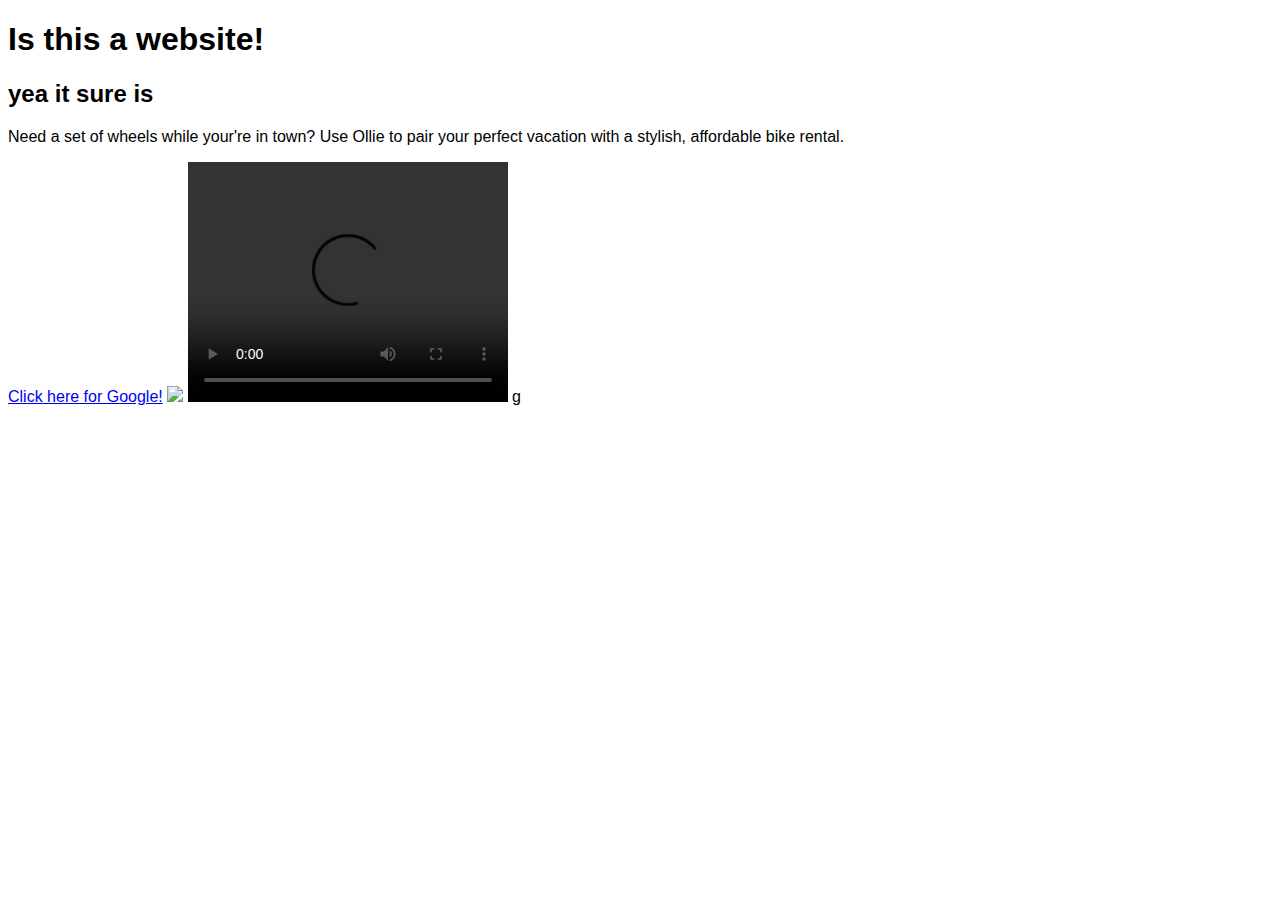
==== Codecademy/make_a_website/saffy_index.html @ a6e56480 "edit" ====
<!DOCTYPE html>
<html>
<head>
	<title>Bike Sharing</title>
	<meta charset="utf-8"/>
	<link rel="stylesheet" type="text/css" href="main.css">
</head>
<body>
	<h1>Is this a website!</h1>
	<h2>yea it sure is</h2>

	<p> Need a set of wheels while your're in town? Use Ollie to pair your perfect vacation with a stylish, affordable bike rental.</p>
<a href="http://google.com">Click here for Google!</a>

<img src="https://s3.amazonaws.com/codecademy-content/projects/make-a-website/lesson-1/bikes1.jpg"/>
<video width="320" height="240" controls>
  <source src="video-url.mp4" type="video/mp4">
</video>
</body>
</html>
g
---- Codecademy/make_a_website/main.css ----
body {
  font-family: 'Roboto', sans-serif;
  font-weight: 300;
}

header {
  padding: 20px 0;
}

header .row,
footer .row {
  display: flex;
  align-items: center;
}

header h1 {
  font-weight: 700;
  margin: 0;
}

header nav {
  display: flex;
  justify-content: flex-end;
}

header p {
  padding: 0 20px;
  margin: 0;
}

.jumbotron {
  display: flex;
  align-items: center;
  background-image: url('https://s3.amazonaws.com/codecademy-content/projects/make-a-website/lesson-4/jumbotron.jpg');
  background-size: cover;
  color: #ffffff;
  height: 500px;
  text-shadow: 0.25px 0.25px 0.25px #000000;
}

.jumbotron h2 {
  font-size: 60px;
  font-weight: 700;
  margin: 0;
  color: #fff;
}

.jumbotron h3 {
  margin: 0 0 20px;
  color: #fff;
}

section .row img {
  margin: 0 0 30px;
  width: 100%;
}

.col-md-6 {
  margin: 0 0 30px;
}

.btn.btn-primary {
  border-radius: 2px;
  border: 0px;
  color: #fbd1d5;
  text-shadow: none;
  background-color: #ffffff;
}

.btn.btn-primary:hover {
  color: #ffffff;
  background-color: #fbd1d5;
}

.btn-secondary {
  background-color: #E8DFE0;
  color: #ffffff;
  margin: 0 0 30px;
}

footer {
  font-size: 12px;
  padding: 20px 0;
}

footer .col-sm-8 {
  display: flex;
  justify-content: flex-end;
}

footer ul {
  list-style: none;
}

footer li img {
  width: 32px;
  height: 32px;
}
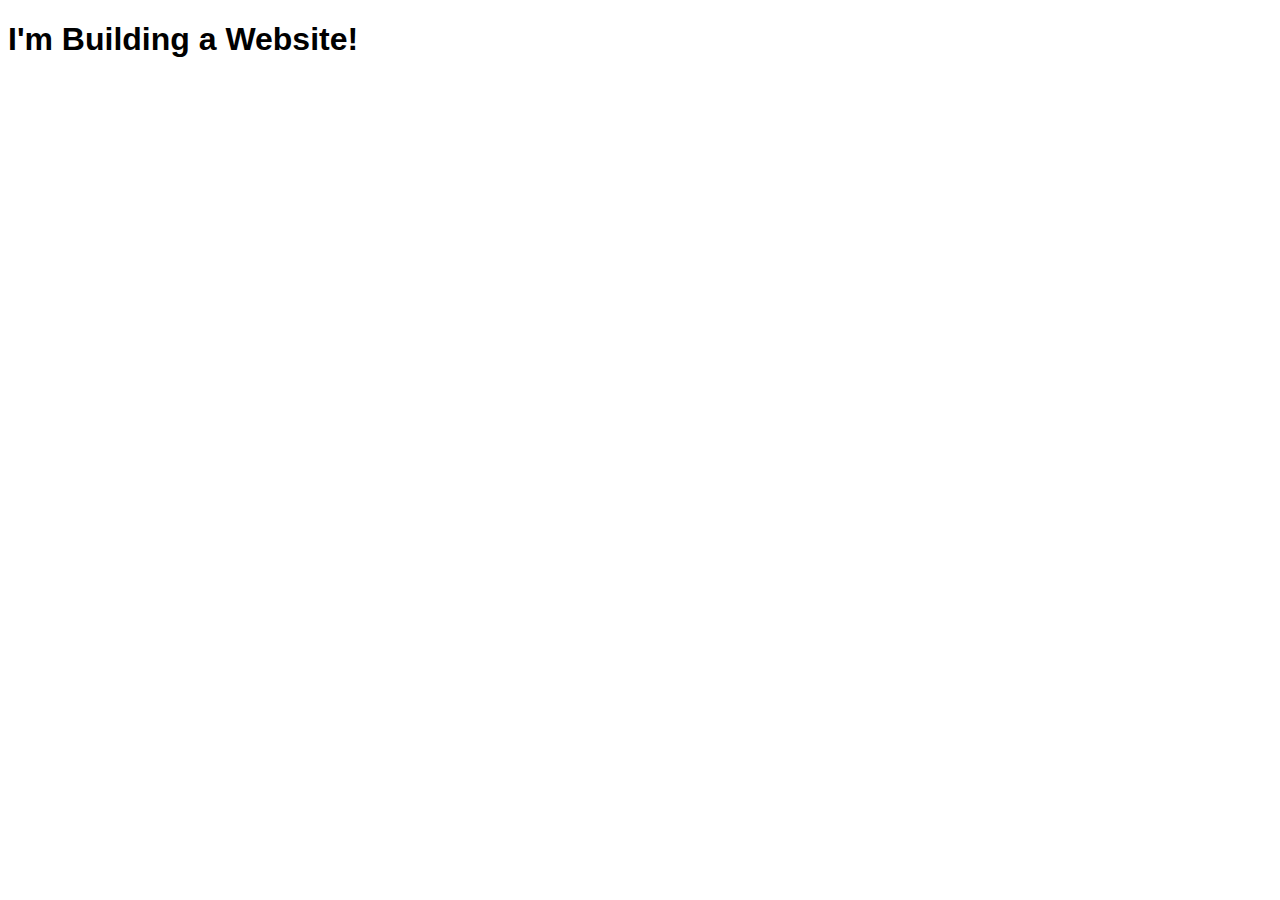
==== commit 18b8efb7: "editt" ====
--- a/Codecademy/make_a_website/saffy_index.html
+++ b/Codecademy/make_a_website/saffy_index.html
@@ -1,21 +1,11 @@
 <!DOCTYPE html>
 <html>
 <head>
-	<title>Bike Sharing</title>
+	<title>Not Ollie Bike Sharing</title>
 	<meta charset="utf-8"/>
 	<link rel="stylesheet" type="text/css" href="main.css">
 </head>
 <body>
-	<h1>Is this a website!</h1>
-	<h2>yea it sure is</h2>
-
-	<p> Need a set of wheels while your're in town? Use Ollie to pair your perfect vacation with a stylish, affordable bike rental.</p>
-<a href="http://google.com">Click here for Google!</a>
-
-<img src="https://s3.amazonaws.com/codecademy-content/projects/make-a-website/lesson-1/bikes1.jpg"/>
-<video width="320" height="240" controls>
-  <source src="video-url.mp4" type="video/mp4">
-</video>
+	<h1>I'm Building a Website!</h1>
 </body>
 </html>
-g
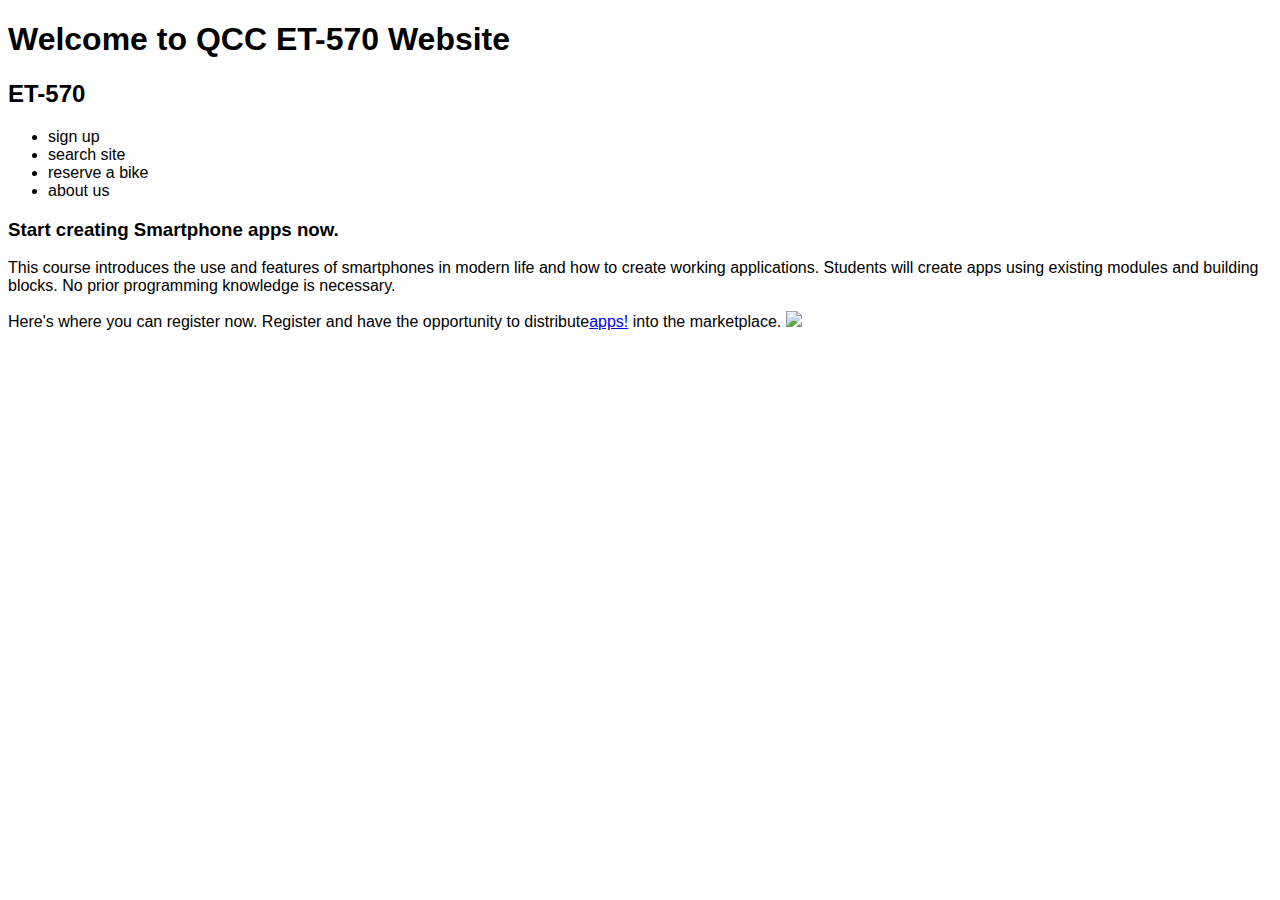
==== commit 9044fb06: "update" ====
--- a/Codecademy/make_a_website/saffy_index.html
+++ b/Codecademy/make_a_website/saffy_index.html
@@ -1,11 +1,31 @@
 <!DOCTYPE html>
 <html>
 <head>
-	<title>Not Ollie Bike Sharing</title>
+	<title>ET-570: Creating Smartphone Apps</title>
 	<meta charset="utf-8"/>
 	<link rel="stylesheet" type="text/css" href="main.css">
 </head>
 <body>
-	<h1>I'm Building a Website!</h1>
+	<h1>Welcome to QCC ET-570 Website</h1>
+
+	<h2>ET-570</h2>
+  <ul>
+  <li>sign up</li>
+  <li>search site</li>
+  <li>reserve a bike</li>
+  <li>about us</li>
+</ul>
+<h3>Start creating Smartphone apps now.</h3>
+
+<p>This course introduces the use and features of smartphones in modern life and
+	how to create working applications.
+	Students will create apps using existing modules and building blocks.
+	No prior programming knowledge is necessary.</p>
+Here's where you can register now.
+
+Register and have the opportunity to distribute<a href="http://www.qcc.cuny.edu/engtech/syllabi/ET570.html">apps!</a> into the marketplace.
+
+<img src="https://www.rsteencaribbean.com/wp-content/uploads/2014/06/three-apps-stress-free-cape2-650x400.jpg"/>
+
 </body>
 </html>
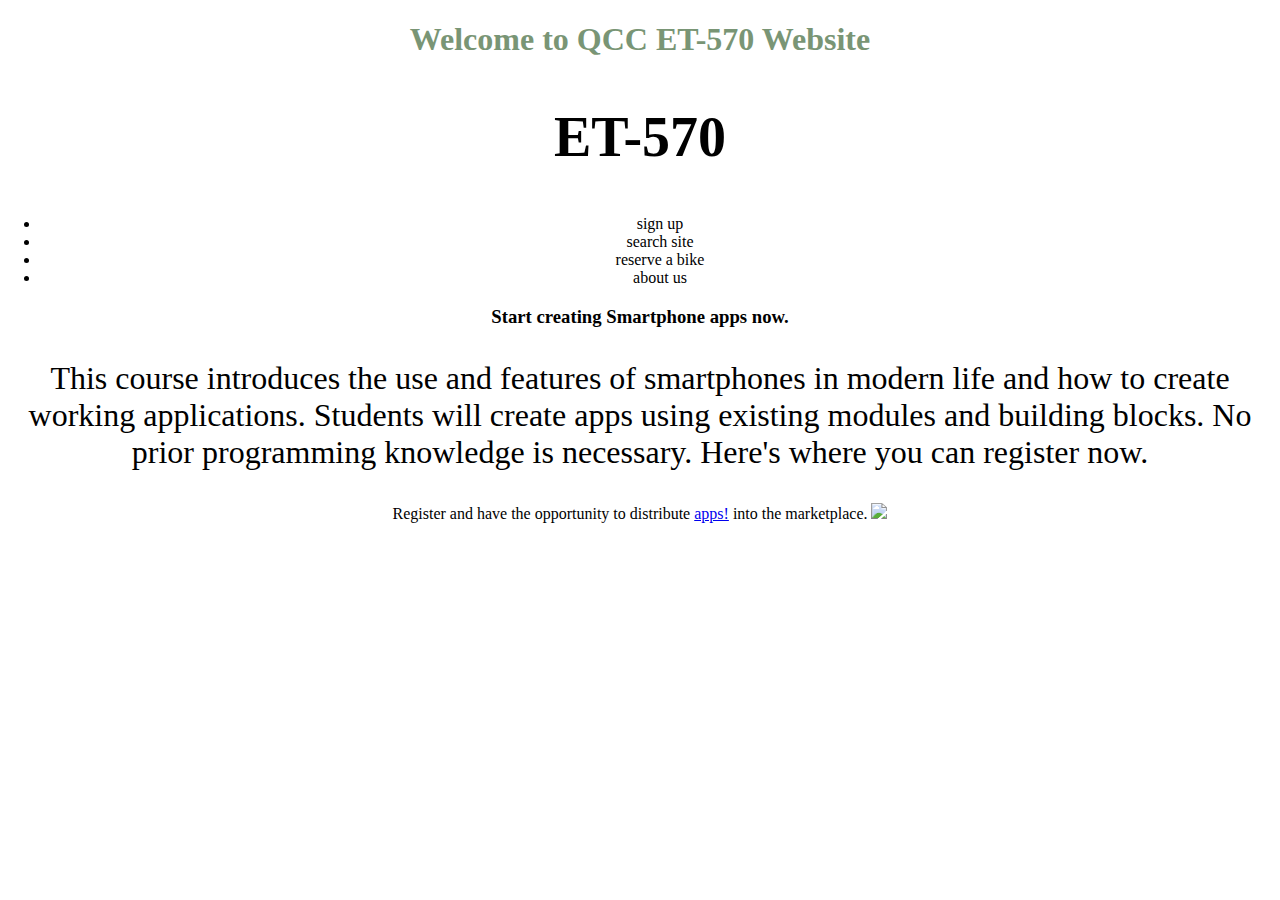
==== commit 1cf68fc6: "edit" ====
--- a/Codecademy/make_a_website/saffy_index.html
+++ b/Codecademy/make_a_website/saffy_index.html
@@ -20,12 +20,14 @@
 <p>This course introduces the use and features of smartphones in modern life and
 	how to create working applications.
 	Students will create apps using existing modules and building blocks.
-	No prior programming knowledge is necessary.</p>
-Here's where you can register now.
+	No prior programming knowledge is necessary.
+	Here's where you can register now.</p>
 
-Register and have the opportunity to distribute<a href="http://www.qcc.cuny.edu/engtech/syllabi/ET570.html">apps!</a> into the marketplace.
+Register and have the opportunity to distribute <a href="http://www.qcc.cuny.edu/engtech/syllabi/ET570.html">apps!</a> into the marketplace.
 
 <img src="https://www.rsteencaribbean.com/wp-content/uploads/2014/06/three-apps-stress-free-cape2-650x400.jpg"/>
 
+
+
 </body>
 </html>
--- a/Codecademy/make_a_website/main.css
+++ b/Codecademy/make_a_website/main.css
@@ -1,98 +1,40 @@
 body {
-  font-family: 'Roboto', sans-serif;
-  font-weight: 300;
+	height: 100%;
+	margin: 0;
+	text-align: center;
+	width: 100%;
 }
 
-header {
-  padding: 20px 0;
+h1 {
+	font-size: 32px;
+  font-family: Palatino, 'Palatino Linotype', serif;
+  color: rgb(121,149,117);
 }
 
-header .row,
-footer .row {
-  display: flex;
-  align-items: center;
+h2 {
+	font-size: 56px;
 }
 
-header h1 {
-  font-weight: 700;
-  margin: 0;
+
+.hero {
+	padding: 250px 0;
+	margin: 30px;
+  font-family: 'Trebuchet MS', Helvetica, sans-serif;
+  background-image: url("https://s3.amazonaws.com/codecademy-content/projects/make-a-website/lesson-2/bg.jpg");
+  background-size: cover;
+  color: #ffffff;
 }
 
-header nav {
-  display: flex;
-  justify-content: flex-end;
+
+p {
+  font-size: 2rem;
 }
 
-header p {
-  padding: 0 20px;
-  margin: 0;
+.hero a {
+	color: #00FFAA;
+	font-size: 1.25em;
+	text-decoration: none;
 }
-
-.jumbotron {
-  display: flex;
-  align-items: center;
-  background-image: url('https://s3.amazonaws.com/codecademy-content/projects/make-a-website/lesson-4/jumbotron.jpg');
-  background-size: cover;
-  color: #ffffff;
-  height: 500px;
-  text-shadow: 0.25px 0.25px 0.25px #000000;
+#footer {
+  font-size:0.75rem;
 }
-
-.jumbotron h2 {
-  font-size: 60px;
-  font-weight: 700;
-  margin: 0;
-  color: #fff;
-}
-
-.jumbotron h3 {
-  margin: 0 0 20px;
-  color: #fff;
-}
-
-section .row img {
-  margin: 0 0 30px;
-  width: 100%;
-}
-
-.col-md-6 {
-  margin: 0 0 30px;
-}
-
-.btn.btn-primary {
-  border-radius: 2px;
-  border: 0px;
-  color: #fbd1d5;
-  text-shadow: none;
-  background-color: #ffffff;
-}
-
-.btn.btn-primary:hover {
-  color: #ffffff;
-  background-color: #fbd1d5;
-}
-
-.btn-secondary {
-  background-color: #E8DFE0;
-  color: #ffffff;
-  margin: 0 0 30px;
-}
-
-footer {
-  font-size: 12px;
-  padding: 20px 0;
-}
-
-footer .col-sm-8 {
-  display: flex;
-  justify-content: flex-end;
-}
-
-footer ul {
-  list-style: none;
-}
-
-footer li img {
-  width: 32px;
-  height: 32px;
-}
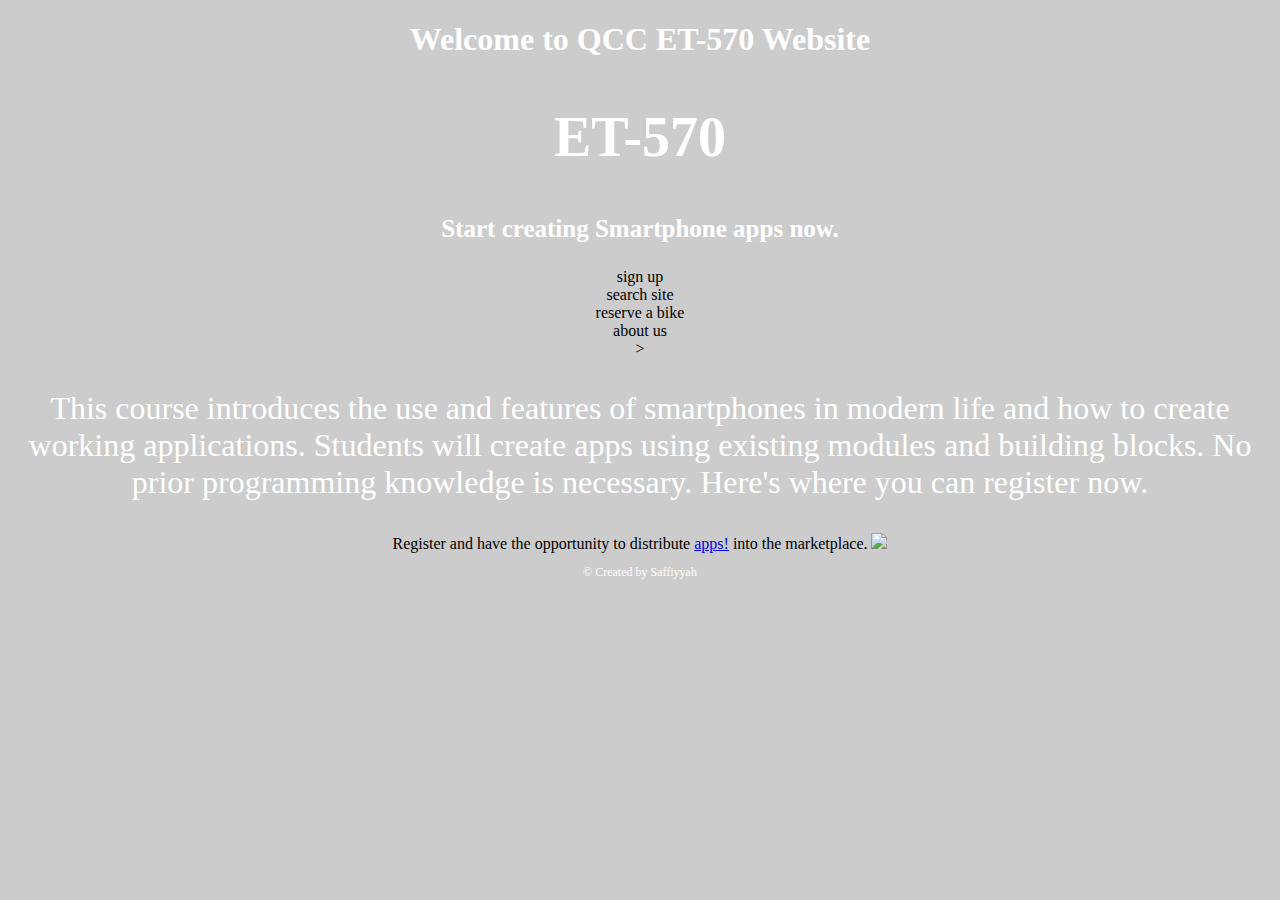
==== commit 557b5e22: "edit" ====
--- a/Codecademy/make_a_website/saffy_index.html
+++ b/Codecademy/make_a_website/saffy_index.html
@@ -9,13 +9,15 @@
 	<h1>Welcome to QCC ET-570 Website</h1>
 
 	<h2>ET-570</h2>
+	<h3>Start creating Smartphone apps now.</h3
+
   <ul>
   <li>sign up</li>
   <li>search site</li>
   <li>reserve a bike</li>
   <li>about us</li>
 </ul>
-<h3>Start creating Smartphone apps now.</h3>
+>
 
 <p>This course introduces the use and features of smartphones in modern life and
 	how to create working applications.
@@ -27,7 +29,7 @@
 
 <img src="https://www.rsteencaribbean.com/wp-content/uploads/2014/06/three-apps-stress-free-cape2-650x400.jpg"/>
 
-
+<p id="footer">&copy; Created by Saffiyyah</p>
 
 </body>
 </html>
--- a/Codecademy/make_a_website/main.css
+++ b/Codecademy/make_a_website/main.css
@@ -1,32 +1,45 @@
+
 body {
 	height: 100%;
 	margin: 0;
 	text-align: center;
 	width: 100%;
+ background-image: url("https://images.wallpaperscraft.com/image/line_shape_sleek_white_black_56908_1920x1200.jpg");
+ background-color: #cccccc;
+ background-repeat: no-repeat;
+ background-size: 2450px 2000px;
 }
 
 h1 {
 	font-size: 32px;
   font-family: Palatino, 'Palatino Linotype', serif;
-  color: rgb(121,149,117);
+  color: rgb(255,255,255);
 }
 
 h2 {
 	font-size: 56px;
+  font-family: Palatino, 'Palatino Linotype', serif;
+  color: rgb(255,255,255);
 }
 
+h3 {
+  font-size: 25px;
+  font-family: Palatino, 'Palatino Linotype', serif;
+  color: rgb(255,255,255)
+}
 
 .hero {
 	padding: 250px 0;
 	margin: 30px;
   font-family: 'Trebuchet MS', Helvetica, sans-serif;
-  background-image: url("https://s3.amazonaws.com/codecademy-content/projects/make-a-website/lesson-2/bg.jpg");
+  background-image: url("https://www.oodlesthemes.com/wp-content/uploads/2017/10/OO0122373-Blue-abstract-background-design-copy-copy.jpg");
   background-size: cover;
   color: #ffffff;
 }
 
 
 p {
+  color: #ffffff;
   font-size: 2rem;
 }
 
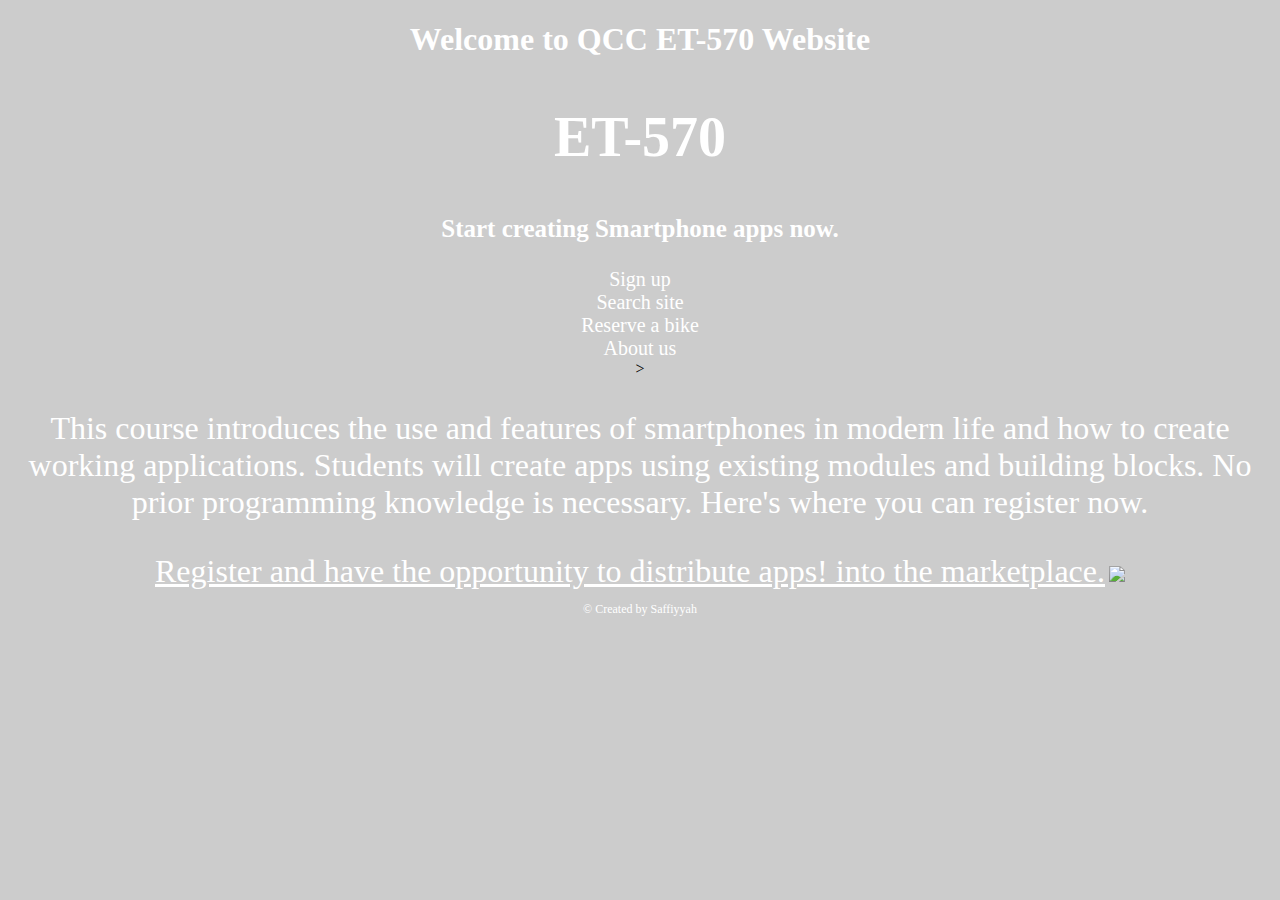
==== commit cfdedab7: "edit" ====
--- a/Codecademy/make_a_website/saffy_index.html
+++ b/Codecademy/make_a_website/saffy_index.html
@@ -12,10 +12,10 @@
 	<h3>Start creating Smartphone apps now.</h3
 
   <ul>
-  <li>sign up</li>
-  <li>search site</li>
-  <li>reserve a bike</li>
-  <li>about us</li>
+  <li>Sign up</li>
+  <li>Search site</li>
+  <li>Reserve a bike</li>
+  <li>About us</li>
 </ul>
 >
 
@@ -25,7 +25,7 @@
 	No prior programming knowledge is necessary.
 	Here's where you can register now.</p>
 
-Register and have the opportunity to distribute <a href="http://www.qcc.cuny.edu/engtech/syllabi/ET570.html">apps!</a> into the marketplace.
+<a href="http://www.qcc.cuny.edu/engtech/syllabi/ET570.html"> Register and have the opportunity to distribute apps! into the marketplace.</a> 
 
 <img src="https://www.rsteencaribbean.com/wp-content/uploads/2014/06/three-apps-stress-free-cape2-650x400.jpg"/>
 
--- a/Codecademy/make_a_website/main.css
+++ b/Codecademy/make_a_website/main.css
@@ -27,7 +27,16 @@
   font-family: Palatino, 'Palatino Linotype', serif;
   color: rgb(255,255,255)
 }
-
+li{
+  font-size: 20px;
+  font-family: Palatino, 'Palatino Linotype', serif;
+  color: rgb(255,255,255)
+}
+a{
+  font-size: 2rem;
+  font-family: Palatino, 'Palatino Linotype', serif;
+  color: rgb(255,255,255)
+}
 .hero {
 	padding: 250px 0;
 	margin: 30px;
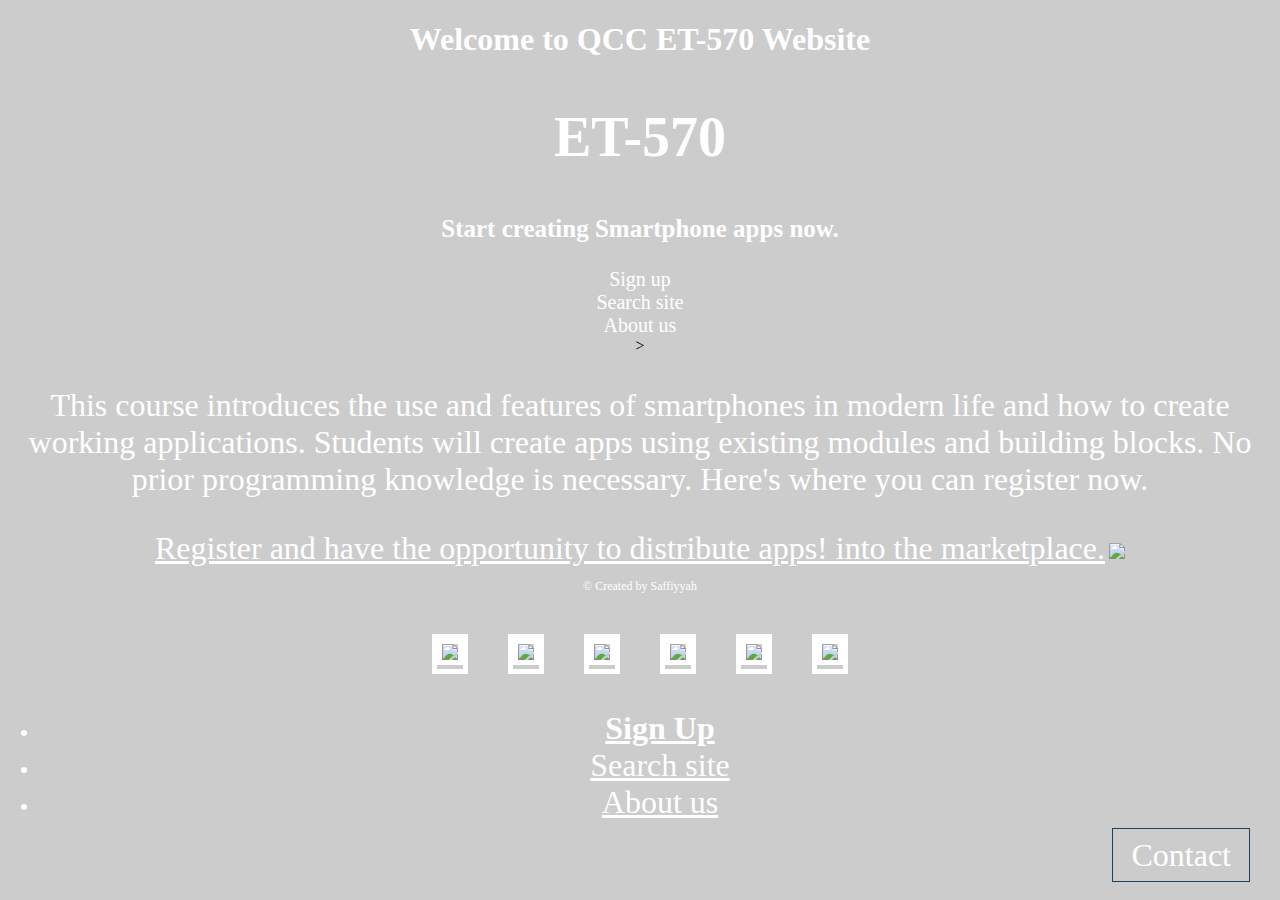
==== commit f96f95a5: "edit" ====
--- a/Codecademy/make_a_website/saffy_index.html
+++ b/Codecademy/make_a_website/saffy_index.html
@@ -14,7 +14,6 @@
   <ul>
   <li>Sign up</li>
   <li>Search site</li>
-  <li>Reserve a bike</li>
   <li>About us</li>
 </ul>
 >
@@ -25,11 +24,56 @@
 	No prior programming knowledge is necessary.
 	Here's where you can register now.</p>
 
-<a href="http://www.qcc.cuny.edu/engtech/syllabi/ET570.html"> Register and have the opportunity to distribute apps! into the marketplace.</a> 
+<a href="http://www.qcc.cuny.edu/engtech/syllabi/ET570.html"> Register and have the opportunity to distribute apps! into the marketplace.</a>
 
 <img src="https://www.rsteencaribbean.com/wp-content/uploads/2014/06/three-apps-stress-free-cape2-650x400.jpg"/>
 
 <p id="footer">&copy; Created by Saffiyyah</p>
 
+<div class="gallery">
+      <figure class="gallery-item">
+        <img class="thumbnail" src="https://cdn-images-1.medium.com/max/1200/1*lJ32Bl-lHWmNMUSiSq17gQ.png"/>
+      </figure>
+      <figure class="gallery-item">
+        <img class="thumbnail" src="https://s3.amazonaws.com/codecademy-content/projects/make-a-website/lesson-3/moss2.jpg">
+      </figure>
+      <figure class="gallery-item">
+        <img class="thumbnail" src="https://s3.amazonaws.com/codecademy-content/projects/make-a-website/lesson-3/moss3.jpg">
+      </figure>
+      <figure class="gallery-item">
+        <img class="thumbnail" src="https://s3.amazonaws.com/codecademy-content/projects/make-a-website/lesson-3/moss4.jpg">
+      </figure>
+      <figure class="gallery-item">
+        <img class="thumbnail" src="https://s3.amazonaws.com/codecademy-content/projects/make-a-website/lesson-3/moss5.jpg">
+      </figure>
+      <figure class="gallery-item">
+        <img class="thumbnail" src="https://s3.amazonaws.com/codecademy-content/projects/make-a-website/lesson-3/moss6.jpg">
+      </figure>
+    </div>
+
+		<nav>
+		<ul>
+			<li><a href="#"><b>Sign Up</b></a></li>
+			<li><a href="#">Search site</a></li>
+			<li><a href="#">About us</a></li>
+		</ul>
+		<div class="contact-btn"><a>Contact</a>
+		</div>
+	</nav>
+
+
+
+
+
+
+
+
+
+
+
+
+
+
+
 </body>
 </html>
--- a/Codecademy/make_a_website/main.css
+++ b/Codecademy/make_a_website/main.css
@@ -46,10 +46,44 @@
   color: #ffffff;
 }
 
-
-p {
+p{
   color: #ffffff;
   font-size: 2rem;
+}
+
+/*organizing hoping*/
+
+.gallery {
+  display: flex;
+  flex-wrap: wrap;
+  justify-content: center;
+  margin-top: 20px;
+}
+
+.gallery-item {
+  margin: 20px;
+  border: 5px solid #FFF;
+}
+
+.contact-btn {
+  float:right;
+
+}
+
+.contact-btn a {
+  margin-right: 30px;
+  padding: 8px 18px;
+  border: 1px solid #204156;
+
+}
+
+.contact-btn a:active {
+  position: relative;
+  bottom: 2px;
+}
+
+.gallery-item .thumbnail {
+  border: 5px solid #fff;
 }
 
 .hero a {
